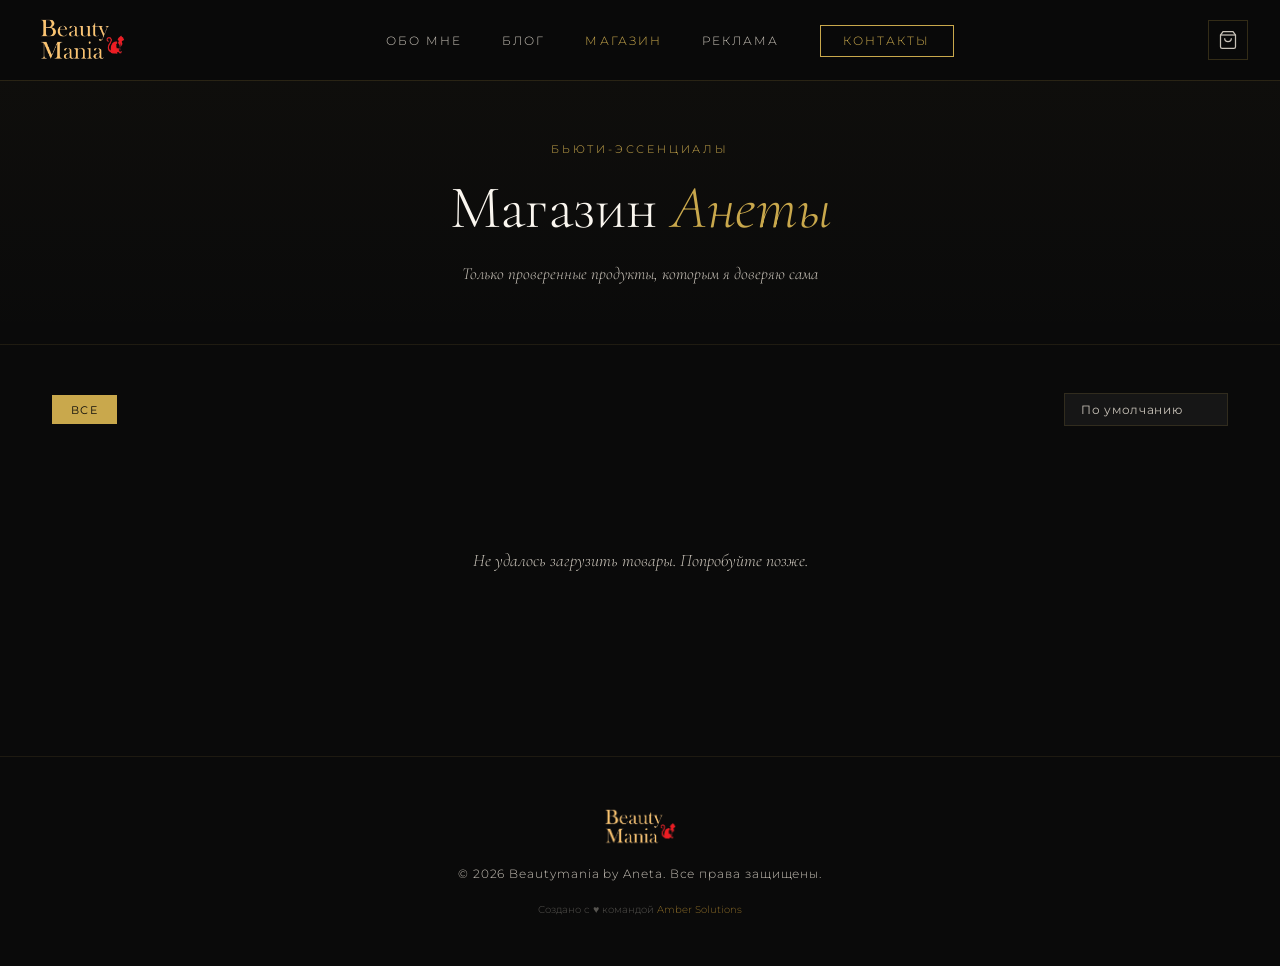
==== shop/index.html @ 0aa0b2a6 "fix: shop page full redesign - elegant dark gold style" ====
<!DOCTYPE html>
<html lang="ru" dir="ltr">
<head>
  <meta charset="UTF-8" />
  <meta name="viewport" content="width=device-width, initial-scale=1.0" />
  <title>Магазин — Beautymania</title>
  <meta name="description" content="Бьюти-товары от Анеты — косметика, уход, стиль" />
  <link rel="preconnect" href="https://fonts.googleapis.com" />
  <link rel="preconnect" href="https://fonts.gstatic.com" crossorigin />
  <link href="https://fonts.googleapis.com/css2?family=Cormorant+Garamond:ital,wght@0,300;0,400;0,600;1,300;1,400&family=Montserrat:wght@300;400;500;600&display=swap" rel="stylesheet" />
  <link rel="stylesheet" href="../css/style.css" />
  <link rel="stylesheet" href="shop.css" />
</head>
<body>

<!-- NAV -->
<nav class="nav scrolled" id="nav">
  <div class="nav__inner">
    <a href="/" class="nav__logo">
      <img src="../media/logo/Logo_Bm_Trans.png" alt="Beautymania" />
    </a>
    <ul class="nav__links">
      <li><a href="/#about">Обо мне</a></li>
      <li><a href="/#blog">Блог</a></li>
      <li><a href="/shop" class="active">Магазин</a></li>
      <li><a href="/#collab">Реклама</a></li>
      <li><a href="/#contact" class="nav__cta">Контакты</a></li>
    </ul>
    <div class="nav__right">
      <button class="cart-btn" id="cartBtn" aria-label="Корзина">
        <svg viewBox="0 0 24 24" fill="none" stroke="currentColor" stroke-width="1.5" width="20" height="20">
          <path d="M6 2L3 6v14a2 2 0 002 2h14a2 2 0 002-2V6l-3-4z"/>
          <line x1="3" y1="6" x2="21" y2="6"/>
          <path d="M16 10a4 4 0 01-8 0"/>
        </svg>
        <span class="cart-badge" id="cartBadge">0</span>
      </button>
      <button class="nav__burger" id="burger" aria-label="Меню">
        <span></span><span></span><span></span>
      </button>
    </div>
  </div>
  <div class="nav__mobile" id="mobileMenu">
    <ul>
      <li><a href="/#about">Обо мне</a></li>
      <li><a href="/#blog">Блог</a></li>
      <li><a href="/shop">Магазин</a></li>
      <li><a href="/#collab">Реклама</a></li>
      <li><a href="/#contact">Контакты</a></li>
    </ul>
  </div>
</nav>

<!-- HEADER -->
<header class="shop-header">
  <div class="container">
    <p class="section__label">Бьюти-эссенциалы</p>
    <h1 class="section__title">Магазин <em>Анеты</em></h1>
    <p class="shop-header__sub">Только проверенные продукты, которым я доверяю сама</p>
  </div>
</header>

<!-- SHOP -->
<main class="shop-main">
  <div class="container">
    <div class="shop-toolbar">
      <div class="shop-filters" id="shopFilters">
        <button class="filter-chip active" data-cat="all">Все</button>
      </div>
      <div class="shop-sort">
        <select id="sortSelect">
          <option value="default">По умолчанию</option>
          <option value="price_asc">Цена: возрастание</option>
          <option value="price_desc">Цена: убывание</option>
          <option value="name_asc">По названию</option>
        </select>
      </div>
    </div>
    <div class="shop-grid" id="shopGrid">
      <div class="shop-loading">
        <div class="shop-loading__spinner"></div>
        <span>Загружаем товары</span>
      </div>
    </div>
  </div>
</main>

<!-- CART OVERLAY + SIDEBAR -->
<div class="cart-overlay" id="cartOverlay"></div>
<aside class="cart-sidebar" id="cartSidebar">
  <div class="cart-sidebar__head">
    <h3>Корзина</h3>
    <button class="cart-sidebar__close" id="cartClose">✕</button>
  </div>
  <div class="cart-sidebar__body" id="cartBody">
    <div class="cart-empty" id="cartEmpty">
      <svg viewBox="0 0 24 24" fill="none" stroke="currentColor" stroke-width="1" width="40" height="40">
        <path d="M6 2L3 6v14a2 2 0 002 2h14a2 2 0 002-2V6l-3-4z"/>
        <line x1="3" y1="6" x2="21" y2="6"/>
        <path d="M16 10a4 4 0 01-8 0"/>
      </svg>
      <span>Корзина пуста</span>
    </div>
    <div id="cartItems"></div>
  </div>
  <div class="cart-sidebar__foot">
    <div class="cart-total">
      <span>Итого</span>
      <span id="cartTotal">₪0</span>
    </div>
    <button class="btn btn--gold btn--full" id="checkoutBtn">Оформить заказ</button>
  </div>
</aside>

<!-- CHECKOUT MODAL -->
<div class="checkout-modal" id="checkoutModal">
  <div class="checkout-modal__backdrop" id="checkoutBackdrop"></div>
  <div class="checkout-modal__box">
    <div class="checkout-modal__head">
      <p class="section__label" style="margin-bottom:.3rem">Оформление заказа</p>
      <button class="checkout-modal__close" id="checkoutClose">✕</button>
    </div>
    <div class="checkout-summary" id="checkoutSummary"></div>
    <form class="checkout-form" id="checkoutForm">
      <div class="form-group"><input type="text"  id="coName"    placeholder="Ваше имя" required /></div>
      <div class="form-group"><input type="email" id="coEmail"   placeholder="Email" required /></div>
      <div class="form-group"><input type="tel"   id="coPhone"   placeholder="Телефон" /></div>
      <div class="form-group"><textarea id="coMessage" placeholder="Адрес доставки / комментарий..." rows="3"></textarea></div>
      <button type="submit" class="btn btn--gold btn--full" id="coSubmitBtn">Подтвердить заказ</button>
      <p class="form__success" id="coSuccess">✓ Заказ принят! Анета свяжется с вами в ближайшее время.</p>
      <p class="form__error"   id="coError">Ошибка отправки. Попробуйте ещё раз.</p>
    </form>
  </div>
</div>

<!-- FOOTER -->
<footer class="footer">
  <div class="container footer__inner">
    <img src="../media/logo/Logo_Bm_Trans.png" alt="Beautymania" class="footer__logo" />
    <p class="footer__copy">© 2026 Beautymania by Aneta. Все права защищены.</p>
    <p class="footer__credit">Создано с ♥ командой <a href="https://ambersol.co.il" target="_blank">Amber Solutions</a></p>
  </div>
</footer>

<script src="shop.js"></script>
</body>
</html>
---- css/style.css ----
/* ═══════════════════════════════════════════
   BEAUTYMANIA — style.css
   Palette: Jet Black / Soft Black / Gold
═══════════════════════════════════════════ */

:root {
  --black:       #0a0a0a;
  --black-soft:  #111111;
  --black-card:  #161616;
  --gold:        #c9a84c;
  --gold-light:  #e8c97a;
  --gold-dim:    #8a6b28;
  --white:       #faf6ef;
  --white-dim:   #c8c2b8;
  --ff-display:  'Cormorant Garamond', Georgia, serif;
  --ff-body:     'Montserrat', sans-serif;
  --radius:      4px;
  --transition:  0.35s cubic-bezier(0.4, 0, 0.2, 1);
}

*, *::before, *::after { box-sizing: border-box; margin: 0; padding: 0; }
html { scroll-behavior: smooth; font-size: 16px; }
body {
  background: var(--black);
  color: var(--white);
  font-family: var(--ff-body);
  font-weight: 300;
  line-height: 1.7;
  overflow-x: hidden;
}
img { display: block; width: 100%; height: 100%; object-fit: cover; }
a { color: inherit; text-decoration: none; }
ul { list-style: none; }
.container { max-width: 1240px; margin: 0 auto; padding: 0 2rem; }
.section { padding: 120px 0; }

/* ── TYPOGRAPHY ── */
.section__label {
  font-family: var(--ff-body);
  font-size: 0.7rem;
  letter-spacing: 0.25em;
  text-transform: uppercase;
  color: var(--gold);
  margin-bottom: 1rem;
}
.section__label--light { color: var(--gold-light); }
.section__title {
  font-family: var(--ff-display);
  font-size: clamp(2.4rem, 5vw, 3.8rem);
  font-weight: 300;
  line-height: 1.1;
  margin-bottom: 1.5rem;
}
.section__title em { font-style: italic; color: var(--gold); }
.section__title--light { color: var(--white); }

/* ── BUTTONS ── */
.btn {
  display: inline-block;
  padding: 0.85rem 2.4rem;
  font-family: var(--ff-body);
  font-size: 0.72rem;
  letter-spacing: 0.2em;
  text-transform: uppercase;
  border: 1px solid transparent;
  cursor: pointer;
  transition: var(--transition);
}
.btn--gold { background: var(--gold); color: var(--black); border-color: var(--gold); }
.btn--gold:hover { background: var(--gold-light); border-color: var(--gold-light); }
.btn--outline { background: transparent; color: var(--gold); border-color: var(--gold); }
.btn--outline:hover { background: var(--gold); color: var(--black); }
.btn--sm { padding: 0.55rem 1.4rem; font-size: 0.65rem; }
.btn--full { width: 100%; text-align: center; }

/* ── NAV ── */
.nav {
  position: fixed; top: 0; left: 0; right: 0;
  z-index: 100; padding: 0 2rem;
  transition: background var(--transition), box-shadow var(--transition);
}
.nav.scrolled {
  background: rgba(10,10,10,0.96);
  box-shadow: 0 1px 0 rgba(201,168,76,0.15);
}
.nav__inner {
  max-width: 1240px; margin: 0 auto;
  display: flex; align-items: center; justify-content: space-between; height: 80px;
}
.nav__logo img { height: 52px; width: auto; object-fit: contain; }
.nav__links { display: flex; gap: 2.5rem; align-items: center; }
.nav__links a {
  font-size: 0.72rem; letter-spacing: 0.18em; text-transform: uppercase;
  color: var(--white-dim); transition: color var(--transition);
}
.nav__links a:hover, .nav__links a.active { color: var(--gold); }
.nav__cta { border: 1px solid var(--gold) !important; color: var(--gold) !important; padding: 0.5rem 1.4rem; }
.nav__cta:hover { background: var(--gold); color: var(--black) !important; }
.nav__burger {
  display: none; flex-direction: column; gap: 5px;
  background: none; border: none; cursor: pointer; padding: 4px;
}
.nav__burger span {
  display: block; width: 26px; height: 1px; background: var(--white);
  transition: transform 0.3s ease, opacity 0.2s ease; transform-origin: center;
}
.nav__burger.open span:nth-child(1) { transform: translateY(6px) rotate(45deg); }
.nav__burger.open span:nth-child(2) { opacity: 0; }
.nav__burger.open span:nth-child(3) { transform: translateY(-6px) rotate(-45deg); }
.nav__mobile { display: none; background: var(--black-soft); border-top: 1px solid rgba(201,168,76,0.1); }
.nav__mobile.open { display: block; }
.nav__mobile ul { padding: 1.5rem 2rem; }
.nav__mobile li { border-bottom: 1px solid rgba(255,255,255,0.05); }
.nav__mobile a {
  display: block; padding: 1rem 0; font-size: 0.8rem;
  letter-spacing: 0.15em; text-transform: uppercase; color: var(--white-dim);
}
.nav__mobile a:hover, .nav__mobile a.active { color: var(--gold); }

/* ── HERO ── */
.hero {
  position: relative; height: 100vh; min-height: 640px;
  display: flex; align-items: center; justify-content: center; overflow: hidden;
}
.hero__video {
  position: absolute; inset: 0; width: 100%; height: 100%; object-fit: cover;
  filter: contrast(1.12) brightness(1.08) saturate(1.15);
  animation: videoFadeIn 1.8s ease both;
}
.hero__overlay {
  position: absolute; inset: 0;
  background: linear-gradient(to bottom, rgba(10,10,10,0.45) 0%, rgba(10,10,10,0.55) 60%, rgba(10,10,10,0.9) 100%);
}
.hero__content {
  position: relative; z-index: 2; text-align: center; animation: fadeUp 1.2s ease both;
}
.hero__label { font-size: 0.7rem; letter-spacing: 0.3em; text-transform: uppercase; color: var(--gold); margin-bottom: 1.2rem; }
.hero__title {
  font-family: var(--ff-display);
  font-size: clamp(4rem, 10vw, 9rem);
  font-weight: 300; line-height: 1; letter-spacing: 0.05em;
  color: var(--white); margin-bottom: 1rem;
}
.hero__sub {
  font-family: var(--ff-display); font-style: italic;
  font-size: clamp(1rem, 2vw, 1.4rem); color: var(--white-dim); margin-bottom: 2.5rem;
}
.hero__scroll {
  position: absolute; bottom: 2.5rem; left: 50%; transform: translateX(-50%);
  display: flex; flex-direction: column; align-items: center; gap: 0.6rem; z-index: 2; opacity: 0.5;
}
.hero__scroll span {
  width: 1px; height: 50px;
  background: linear-gradient(to bottom, transparent, var(--gold));
  animation: scrollLine 2s ease-in-out infinite;
}
.hero__scroll p { font-size: 0.6rem; letter-spacing: 0.2em; text-transform: uppercase; }

/* ── ABOUT ── */
.about__grid { display: grid; grid-template-columns: 1fr 1fr; gap: 6rem; align-items: center; }
.about__images { display: flex; align-items: center; justify-content: center; }
.about__text p { color: var(--white-dim); margin-bottom: 2.5rem; max-width: 440px; }
.about__stats {
  display: flex; gap: 3rem; margin-bottom: 2.5rem; padding: 2rem 0;
  border-top: 1px solid rgba(201,168,76,0.15);
  border-bottom: 1px solid rgba(201,168,76,0.15);
}
.stat__num { display: block; font-family: var(--ff-display); font-size: 2.6rem; font-weight: 300; color: var(--gold); line-height: 1; }
.stat__label { font-size: 0.65rem; letter-spacing: 0.2em; text-transform: uppercase; color: var(--white-dim); }

/* ── TILT CARD ── */
.tilt-card { perspective: 900px; width: 100%; max-width: 460px; }
.tilt-card__inner {
  position: relative; width: 100%; aspect-ratio: 3 / 4;
  overflow: hidden; transform-style: preserve-3d;
  transform: rotateX(0deg) rotateY(0deg);
  transition: transform 0.08s linear;
  box-shadow: 0 20px 60px rgba(0,0,0,0.7), 0 0 0 1px rgba(201,168,76,0.15);
  cursor: pointer;
}
.tilt-card__inner img {
  width: 100%; height: 100%; object-fit: cover;
  object-position: top center; display: block;
}
.tilt-card__shine {
  position: absolute; inset: 0;
  background: radial-gradient(circle at 50% 50%, rgba(201,168,76,0.18) 0%, transparent 65%);
  pointer-events: none; opacity: 0; transition: opacity 0.3s ease;
}
.tilt-card:hover .tilt-card__shine { opacity: 1; }
.tilt-card__border {
  position: absolute; inset: 0;
  border: 1px solid rgba(201,168,76,0);
  transition: border-color 0.3s ease, box-shadow 0.3s ease;
  pointer-events: none;
}
.tilt-card:hover .tilt-card__border {
  border-color: rgba(201,168,76,0.4);
  box-shadow: inset 0 0 30px rgba(201,168,76,0.06);
}

/* ── BLOG ── */
.blog { background: var(--black-soft); }
.blog__grid { display: grid; grid-template-columns: 1.6fr 1fr 1fr; gap: 2px; margin-top: 3rem; }
.blog-card { background: var(--black-card); overflow: hidden; }
.blog-card__img { position: relative; height: 260px; overflow: hidden; }
.blog-card--featured .blog-card__img { height: 340px; }
.blog-card__img img { transition: transform 0.6s ease; }
.blog-card:hover .blog-card__img img { transform: scale(1.04); }
.blog-card__tag {
  position: absolute; top: 1rem; left: 1rem;
  padding: 0.3rem 0.8rem; background: var(--gold); color: var(--black);
  font-size: 0.6rem; letter-spacing: 0.15em; text-transform: uppercase;
}
.blog-card__body { padding: 1.6rem 1.8rem 2rem; }
.blog-card__date { font-size: 0.65rem; letter-spacing: 0.12em; color: var(--gold-dim); margin-bottom: 0.6rem; }
.blog-card__body h3 {
  font-family: var(--ff-display); font-size: 1.25rem; font-weight: 400;
  line-height: 1.3; margin-bottom: 0.8rem; color: var(--white);
}
.blog-card__body p { font-size: 0.85rem; color: var(--white-dim); margin-bottom: 1.2rem; }
.link-arrow { font-size: 0.7rem; letter-spacing: 0.15em; text-transform: uppercase; color: var(--gold); transition: letter-spacing var(--transition); }
.link-arrow:hover { letter-spacing: 0.25em; }

/* ── SHOP ── */
.shop__grid { display: grid; grid-template-columns: repeat(4, 1fr); gap: 1.5rem; margin-top: 3rem; }
.product-card { background: var(--black-card); }
.product-card__img { position: relative; height: 300px; overflow: hidden; }
.product-card__img img { transition: transform 0.6s ease; }
.product-card:hover .product-card__img img { transform: scale(1.05); }
.product-card__overlay {
  position: absolute; inset: 0; background: rgba(10,10,10,0.6);
  display: flex; align-items: center; justify-content: center;
  opacity: 0; transition: var(--transition);
}
.product-card:hover .product-card__overlay { opacity: 1; }
.product-card__info { padding: 1.2rem 1.4rem 1.6rem; }
.product-card__info h4 { font-family: var(--ff-display); font-size: 1.1rem; font-weight: 400; margin-bottom: 0.2rem; }
.product-card__sub { font-size: 0.72rem; color: var(--gold-dim); letter-spacing: 0.1em; }

/* ── GALLERY — infinite loop ── */
.gallery .section__title { margin-bottom: 3rem; }

.gallery__track-wrapper {
  overflow: hidden;
  width: 100%;
  position: relative;
}

.gallery__strip {
  display: flex;
  gap: 3px;
  cursor: grab;
  user-select: none;
}
.gallery__strip.dragging { cursor: grabbing; }
.gallery__strip.dragging .gallery__item img { pointer-events: none; }

.gallery__item {
  flex: 0 0 280px;
  height: 380px;
  overflow: hidden;
  cursor: zoom-in;
}
.gallery__item img { width: 100%; height: 100%; object-fit: cover; transition: transform 0.5s ease; }
.gallery__item:hover img { transform: scale(1.06); }

/* ── COLLAB ── */
.collab { position: relative; overflow: hidden; padding: 140px 0; }
.collab__bg {
  position: absolute; inset: 0;
  background: linear-gradient(135deg, rgba(201,168,76,0.06) 0%, transparent 60%), var(--black-soft);
}
.collab__bg::before {
  content: ''; position: absolute; inset: 0;
  background-image: repeating-linear-gradient(45deg, rgba(201,168,76,0.03) 0px, rgba(201,168,76,0.03) 1px, transparent 1px, transparent 40px);
}
.collab__inner { position: relative; z-index: 1; text-align: center; }
.collab__desc { max-width: 620px; margin: 0 auto 3.5rem; color: var(--white-dim); font-size: 0.95rem; }
.collab__cards { display: grid; grid-template-columns: repeat(3, 1fr); gap: 2px; margin-bottom: 3.5rem; }
.collab-card {
  background: rgba(10,10,10,0.7); border: 1px solid rgba(201,168,76,0.12);
  padding: 2.5rem 2rem; transition: border-color var(--transition);
}
.collab-card:hover { border-color: var(--gold-dim); }
.collab-card__icon { font-size: 1.4rem; color: var(--gold); margin-bottom: 1rem; }
.collab-card h4 { font-family: var(--ff-display); font-size: 1.2rem; font-weight: 400; margin-bottom: 0.6rem; }
.collab-card p { font-size: 0.82rem; color: var(--white-dim); }

/* ── CONTACT ── */
.contact { background: var(--black-soft); }
.contact__grid { display: grid; grid-template-columns: 1fr 1.4fr; gap: 6rem; align-items: start; margin-top: 3rem; }
.contact__info p { color: var(--white-dim); margin-bottom: 2.5rem; font-size: 0.95rem; }
.contact__links { display: flex; flex-direction: column; gap: 1.2rem; }
.contact__social {
  display: flex; align-items: center; gap: 0.8rem;
  font-size: 0.82rem; letter-spacing: 0.1em; color: var(--gold); transition: color var(--transition);
}
.contact__social:hover { color: var(--gold-light); }
.contact__social svg { width: 18px; height: 18px; flex-shrink: 0; }
.contact__form { display: flex; flex-direction: column; gap: 1rem; }
.form-group input, .form-group select, .form-group textarea {
  width: 100%; background: var(--black-card);
  border: 1px solid rgba(201,168,76,0.15); color: var(--white);
  font-family: var(--ff-body); font-size: 0.82rem;
  padding: 1rem 1.2rem; outline: none;
  transition: border-color var(--transition); appearance: none;
}
.form-group input:focus, .form-group select:focus, .form-group textarea:focus { border-color: var(--gold-dim); }
.form-group input::placeholder, .form-group textarea::placeholder { color: rgba(200,194,184,0.4); }
.form__success, .form__error {
  display: none; font-size: 0.78rem; letter-spacing: 0.1em;
  text-align: center; margin-top: 0.5rem;
}
.form__success { color: var(--gold); }
.form__error   { color: #e57373; }
.form__success.visible, .form__error.visible { display: block; }

/* ── FOOTER ── */
.footer { background: var(--black); border-top: 1px solid rgba(201,168,76,0.1); padding: 3rem 2rem; }
.footer__inner { display: flex; flex-direction: column; align-items: center; gap: 1rem; text-align: center; }
.footer__logo { height: 44px; width: auto; object-fit: contain; }
.footer__copy { font-size: 0.72rem; color: var(--white-dim); letter-spacing: 0.08em; }
.footer__credit { font-size: 0.65rem; color: rgba(200,194,184,0.4); }
.footer__credit a { color: var(--gold-dim); }
.footer__credit a:hover { color: var(--gold); }

/* ── ANIMATIONS ── */
@keyframes fadeUp { from { opacity: 0; transform: translateY(30px); } to { opacity: 1; transform: translateY(0); } }
@keyframes scrollLine { 0%,100% { opacity: 0.2; transform: scaleY(0.5); } 50% { opacity: 1; transform: scaleY(1); } }
@keyframes videoFadeIn {
  from { opacity: 0; filter: contrast(1) brightness(0.7) saturate(1); }
  to   { opacity: 1; filter: contrast(1.12) brightness(1.08) saturate(1.15); }
}

.reveal { opacity: 0; transform: translateY(24px); transition: opacity 0.7s ease, transform 0.7s ease; }
.reveal.in-view { opacity: 1; transform: translateY(0); }

/* ── LIGHTBOX ── */
.lightbox {
  position: fixed; inset: 0; z-index: 999; background: rgba(5,5,5,0.97);
  display: flex; align-items: center; justify-content: center;
  opacity: 0; pointer-events: none; transition: opacity 0.3s ease;
}
.lightbox.active { opacity: 1; pointer-events: all; }
.lightbox__img-wrap { max-width: 90vw; max-height: 88vh; display: flex; align-items: center; justify-content: center; }
.lightbox__img { max-width: 90vw; max-height: 85vh; width: auto; height: auto; object-fit: contain; display: block; }
.lightbox__close { position: absolute; top: 1.5rem; right: 2rem; background: none; border: none; color: var(--white-dim); font-size: 1.5rem; cursor: pointer; transition: color var(--transition); }
.lightbox__close:hover { color: var(--gold); }
.lightbox__prev, .lightbox__next {
  position: absolute; top: 50%; transform: translateY(-50%);
  background: none; border: 1px solid rgba(201,168,76,0.3);
  color: var(--gold); font-size: 2rem; width: 48px; height: 48px;
  display: flex; align-items: center; justify-content: center;
  cursor: pointer; transition: background var(--transition), border-color var(--transition);
}
.lightbox__prev { left: 2rem; }
.lightbox__next { right: 2rem; }
.lightbox__prev:hover, .lightbox__next:hover { background: rgba(201,168,76,0.15); border-color: var(--gold); }
.lightbox__count { position: absolute; bottom: 1.5rem; left: 50%; transform: translateX(-50%); font-size: 0.7rem; letter-spacing: 0.2em; color: var(--white-dim); }

/* ── RESPONSIVE ── */
@media (max-width: 1024px) {
  .shop__grid { grid-template-columns: repeat(2, 1fr); }
  .about__grid { gap: 3rem; }
}
@media (max-width: 768px) {
  .section { padding: 80px 0; }
  .nav__links { display: none; }
  .nav__burger { display: flex; }
  .about__grid { grid-template-columns: 1fr; }
  .tilt-card { max-width: 340px; }
  .tilt-card__inner { transition: none; }
  .blog__grid { grid-template-columns: 1fr; }
  .shop__grid { grid-template-columns: repeat(2, 1fr); }
  .collab__cards { grid-template-columns: 1fr; }
  .contact__grid { grid-template-columns: 1fr; gap: 3rem; }
  .gallery__item { flex: 0 0 200px; height: 280px; }
}
@media (max-width: 480px) {
  .shop__grid { grid-template-columns: 1fr; }
  .about__stats { gap: 1.5rem; }
  .hero__title { font-size: 3.5rem; }
}
---- shop/shop.css ----
/* ═══════════════════════════════════════════
   BEAUTYMANIA — SHOP PAGE
   Inherits: ../css/style.css (vars, nav, footer, buttons, forms)
═══════════════════════════════════════════ */

/* ── Page base ── */
body { background: var(--black); overflow-x: hidden; }

/* ── Shop Header ── */
.shop-header {
  padding: 140px 0 56px;
  text-align: center;
  border-bottom: 1px solid rgba(201,168,76,0.08);
  background: linear-gradient(to bottom, rgba(201,168,76,0.03), transparent);
}
.shop-header__sub {
  font-family: var(--ff-display);
  font-style: italic;
  font-size: 1.05rem;
  color: var(--white-dim);
  margin-top: -0.4rem;
}

/* ── Main area ── */
.shop-main { padding: 48px 0 100px; }

/* ── Toolbar ── */
.shop-toolbar {
  display: flex;
  align-items: center;
  justify-content: space-between;
  gap: 1rem;
  margin-bottom: 2.5rem;
  flex-wrap: wrap;
}
.shop-filters { display: flex; gap: 0.5rem; flex-wrap: wrap; }
.filter-chip {
  padding: 0.4rem 1.1rem;
  border: 1px solid rgba(201,168,76,0.18);
  background: transparent;
  color: var(--white-dim);
  font-family: var(--ff-body);
  font-size: 0.68rem;
  letter-spacing: 0.14em;
  text-transform: uppercase;
  cursor: pointer;
  transition: var(--transition);
}
.filter-chip:hover { border-color: var(--gold); color: var(--gold); }
.filter-chip.active { background: var(--gold); border-color: var(--gold); color: var(--black); }

.shop-sort select {
  background: var(--black-card);
  border: 1px solid rgba(201,168,76,0.15);
  color: var(--white-dim);
  font-family: var(--ff-body);
  font-size: 0.75rem;
  padding: 0.5rem 1rem;
  outline: none;
  cursor: pointer;
  appearance: none;
  letter-spacing: 0.06em;
}

/* ── Product grid ── */
.shop-grid {
  display: grid;
  grid-template-columns: repeat(auto-fill, minmax(260px, 1fr));
  gap: 2px;
}

/* ── Loading spinner ── */
.shop-loading {
  grid-column: 1/-1;
  display: flex;
  flex-direction: column;
  align-items: center;
  gap: 1.2rem;
  padding: 6rem 0;
  color: var(--white-dim);
  font-size: 0.78rem;
  letter-spacing: 0.15em;
  text-transform: uppercase;
}
.shop-loading__spinner {
  width: 24px;
  height: 24px;
  border: 1.5px solid rgba(201,168,76,0.2);
  border-top-color: var(--gold);
  border-radius: 50%;
  animation: sp 0.75s linear infinite;
}
@keyframes sp { to { transform: rotate(360deg); } }
.shop-empty {
  grid-column: 1/-1;
  text-align: center;
  padding: 5rem 0;
  color: var(--white-dim);
  font-family: var(--ff-display);
  font-style: italic;
  font-size: 1.1rem;
}

/* ── Product Card ── */
.sp-card {
  background: var(--black-card);
  border: 1px solid rgba(201,168,76,0.06);
  display: flex;
  flex-direction: column;
  transition: border-color 0.3s ease, transform 0.3s ease, box-shadow 0.3s ease;
  cursor: default;
}
.sp-card:hover {
  border-color: rgba(201,168,76,0.22);
  transform: translateY(-3px);
  box-shadow: 0 16px 48px rgba(0,0,0,0.55);
}

/* Image zone */
.sp-card__img {
  position: relative;
  height: 280px;
  overflow: hidden;
  background: #0d0d0d;
  flex-shrink: 0;
}
.sp-card__img img {
  width: 100%; height: 100%;
  object-fit: cover;
  transition: transform 0.65s ease;
}
.sp-card:hover .sp-card__img img { transform: scale(1.04); }
.sp-card__placeholder {
  width: 100%; height: 100%;
  display: flex; align-items: center; justify-content: center;
  font-size: 2.5rem;
  color: rgba(201,168,76,0.15);
}
.sp-card__cat-badge {
  position: absolute;
  top: 0.9rem; left: 0.9rem;
  font-size: 0.58rem;
  letter-spacing: 0.18em;
  text-transform: uppercase;
  color: var(--gold);
  background: rgba(10,10,10,0.82);
  border: 1px solid rgba(201,168,76,0.25);
  padding: 0.22rem 0.65rem;
  backdrop-filter: blur(4px);
}

/* Body */
.sp-card__body {
  padding: 1.3rem 1.5rem 1.5rem;
  flex: 1;
  display: flex;
  flex-direction: column;
}
.sp-card__name {
  font-family: var(--ff-display);
  font-size: 1.15rem;
  font-weight: 400;
  color: var(--white);
  line-height: 1.25;
  margin-bottom: 0.5rem;
}
.sp-card__desc {
  font-size: 0.78rem;
  color: var(--white-dim);
  line-height: 1.65;
  flex: 1;
  margin-bottom: 1.2rem;
  min-height: 2.6rem;
}

/* Footer */
.sp-card__foot {
  display: flex;
  align-items: center;
  justify-content: space-between;
  gap: 0.75rem;
  padding-top: 1rem;
  border-top: 1px solid rgba(201,168,76,0.07);
  flex-wrap: wrap;
}
.sp-card__price {
  font-family: var(--ff-display);
  font-size: 1.35rem;
  font-weight: 300;
  color: var(--gold);
  line-height: 1;
}
.sp-card__add {
  display: flex;
  align-items: center;
  gap: 0.5rem;
}

/* Qty control */
.qty-ctrl {
  display: flex;
  align-items: center;
  border: 1px solid rgba(201,168,76,0.18);
}
.qty-ctrl__btn {
  width: 28px; height: 28px;
  background: none; border: none;
  color: var(--gold);
  font-size: 1rem;
  cursor: pointer;
  display: flex; align-items: center; justify-content: center;
  transition: background var(--transition);
  line-height: 1;
}
.qty-ctrl__btn:hover { background: rgba(201,168,76,0.08); }
.qty-ctrl__val {
  font-size: 0.8rem;
  color: var(--white);
  min-width: 22px;
  text-align: center;
  font-family: var(--ff-body);
}
.add-to-cart-btn {
  padding: 0.45rem 0.85rem;
  background: transparent;
  color: var(--gold);
  border: 1px solid rgba(201,168,76,0.35);
  font-family: var(--ff-body);
  font-size: 0.62rem;
  letter-spacing: 0.16em;
  text-transform: uppercase;
  cursor: pointer;
  transition: var(--transition);
  white-space: nowrap;
}
.add-to-cart-btn:hover { background: var(--gold); color: var(--black); border-color: var(--gold); }
.add-to-cart-btn.added {
  background: rgba(16,64,28,0.6);
  border-color: rgba(80,200,100,0.3);
  color: #7ee8a2;
  pointer-events: none;
}

/* ── Nav cart button ── */
.nav__right { display: flex; align-items: center; gap: 0.75rem; }
.cart-btn {
  position: relative;
  width: 40px; height: 40px;
  background: none;
  border: 1px solid rgba(201,168,76,0.22);
  color: var(--white-dim);
  cursor: pointer;
  display: flex; align-items: center; justify-content: center;
  transition: var(--transition);
}
.cart-btn:hover { border-color: var(--gold); color: var(--gold); }
.cart-badge {
  position: absolute;
  top: -7px; right: -7px;
  width: 18px; height: 18px;
  background: var(--gold);
  color: var(--black);
  font-size: 0.58rem;
  font-weight: 700;
  border-radius: 50%;
  display: none;
  align-items: center; justify-content: center;
}
.cart-badge.pop { animation: badge-pop 0.3s ease; display: flex; }
@keyframes badge-pop { 0%,100%{transform:scale(1)} 50%{transform:scale(1.45)} }

/* ── Cart Sidebar ── */
.cart-overlay {
  position: fixed; inset: 0;
  background: rgba(5,5,5,0.72);
  z-index: 150;
  opacity: 0; pointer-events: none;
  transition: opacity 0.3s ease;
  backdrop-filter: blur(2px);
}
.cart-overlay.open { opacity: 1; pointer-events: all; }

.cart-sidebar {
  position: fixed;
  top: 0; right: 0; bottom: 0;
  width: 360px;
  max-width: 100vw;
  background: var(--black-soft);
  border-left: 1px solid rgba(201,168,76,0.13);
  z-index: 151;
  display: flex; flex-direction: column;
  transform: translateX(100%);
  transition: transform 0.35s cubic-bezier(0.4,0,0.2,1);
}
.cart-sidebar.open { transform: translateX(0); }

.cart-sidebar__head {
  display: flex; align-items: center; justify-content: space-between;
  padding: 1.5rem 1.5rem;
  border-bottom: 1px solid rgba(201,168,76,0.08);
}
.cart-sidebar__head h3 {
  font-family: var(--ff-display);
  font-size: 1.35rem;
  font-weight: 300;
  color: var(--white);
  letter-spacing: 0.05em;
}
.cart-sidebar__close {
  width: 32px; height: 32px;
  background: none;
  border: 1px solid rgba(201,168,76,0.15);
  color: var(--white-dim);
  font-size: 0.9rem;
  cursor: pointer;
  display: flex; align-items: center; justify-content: center;
  transition: var(--transition);
}
.cart-sidebar__close:hover { border-color: var(--gold); color: var(--gold); }

.cart-sidebar__body { flex: 1; overflow-y: auto; padding: 1rem 1.5rem; }

.cart-empty {
  display: flex; flex-direction: column; align-items: center; gap: 1rem;
  padding: 4rem 0;
  color: rgba(200,194,184,0.3);
  font-size: 0.75rem;
  letter-spacing: 0.12em;
  text-transform: uppercase;
}

.cart-item {
  display: flex; gap: 1rem;
  padding: 1rem 0;
  border-bottom: 1px solid rgba(255,255,255,0.04);
  align-items: flex-start;
}
.cart-item__img {
  width: 52px; height: 52px;
  overflow: hidden; flex-shrink: 0;
  background: var(--black-card);
  display: flex; align-items: center; justify-content: center;
  color: rgba(201,168,76,0.15);
  font-size: 1.1rem;
}
.cart-item__img img { width: 100%; height: 100%; object-fit: cover; }
.cart-item__info { flex: 1; min-width: 0; }
.cart-item__name {
  font-size: 0.8rem; font-weight: 500;
  color: var(--white);
  margin-bottom: 0.2rem;
  white-space: nowrap; overflow: hidden; text-overflow: ellipsis;
}
.cart-item__price { font-size: 0.75rem; color: var(--gold); margin-bottom: 0.5rem; }
.cart-item__ctrl {
  display: flex; align-items: center; gap: 0.35rem;
}
.cart-item__ctrl button {
  width: 20px; height: 20px;
  background: var(--black-card);
  border: 1px solid rgba(201,168,76,0.12);
  color: var(--gold);
  font-size: 0.75rem;
  cursor: pointer;
  display: flex; align-items: center; justify-content: center;
  transition: var(--transition);
}
.cart-item__ctrl button:hover { background: rgba(201,168,76,0.08); }
.cart-item__ctrl span { font-size: 0.75rem; color: var(--white); min-width: 14px; text-align: center; }
.cart-item__remove {
  background: none; border: none;
  color: rgba(200,194,184,0.2);
  cursor: pointer; font-size: 0.9rem;
  line-height: 1; padding: 0 2px;
  transition: color var(--transition);
  flex-shrink: 0;
}
.cart-item__remove:hover { color: #e57373; }

.cart-sidebar__foot {
  padding: 1.2rem 1.5rem;
  border-top: 1px solid rgba(201,168,76,0.08);
}
.cart-total {
  display: flex; justify-content: space-between; align-items: baseline;
  margin-bottom: 1rem;
}
.cart-total span:first-child {
  font-size: 0.68rem; letter-spacing: 0.18em;
  text-transform: uppercase; color: var(--white-dim);
}
#cartTotal {
  font-family: var(--ff-display);
  font-size: 1.4rem; font-weight: 300;
  color: var(--gold);
}

/* ── Checkout Modal ── */
.checkout-modal {
  position: fixed; inset: 0;
  z-index: 200;
  display: flex; align-items: center; justify-content: center;
  opacity: 0; pointer-events: none;
  transition: opacity 0.3s ease;
}
.checkout-modal.open { opacity: 1; pointer-events: all; }
.checkout-modal__backdrop {
  position: absolute; inset: 0;
  background: rgba(5,5,5,0.92);
  backdrop-filter: blur(4px);
}
.checkout-modal__box {
  position: relative; z-index: 1;
  background: var(--black-soft);
  border: 1px solid rgba(201,168,76,0.18);
  width: 100%; max-width: 500px;
  max-height: 90vh; overflow-y: auto;
  margin: 1rem;
  animation: fadeUp 0.3s ease both;
}
.checkout-modal__head {
  padding: 1.6rem 2rem 0;
}
.checkout-modal__close {
  float: right;
  background: none; border: none;
  color: var(--white-dim); font-size: 1rem;
  cursor: pointer; margin-top: -0.2rem;
  transition: color var(--transition);
}
.checkout-modal__close:hover { color: var(--gold); }

/* Summary table */
.checkout-summary {
  margin: 1.2rem 2rem;
  border: 1px solid rgba(201,168,76,0.1);
  background: rgba(0,0,0,0.25);
}
.checkout-summary__row {
  display: flex; justify-content: space-between; align-items: center;
  padding: 0.55rem 1rem;
  font-size: 0.8rem; color: var(--white-dim);
  border-bottom: 1px solid rgba(255,255,255,0.04);
}
.checkout-summary__row:last-child { border: none; }
.checkout-summary__row span:last-child { color: var(--white); }
.checkout-summary__total {
  display: flex; justify-content: space-between; align-items: baseline;
  padding: 0.85rem 1rem;
  border-top: 1px solid rgba(201,168,76,0.12);
  background: rgba(201,168,76,0.03);
}
.checkout-summary__total span:first-child {
  font-size: 0.68rem; letter-spacing: 0.18em;
  text-transform: uppercase; color: var(--white-dim);
}
.checkout-summary__total span:last-child {
  font-family: var(--ff-display); font-size: 1.35rem;
  font-weight: 300; color: var(--gold);
}

/* Checkout form */
.checkout-form {
  display: flex; flex-direction: column;
  gap: 0.9rem;
  padding: 0.5rem 2rem 2rem;
}

/* Reuse style.css form-group */
.form__success, .form__error {
  display: none; font-size: 0.76rem;
  letter-spacing: 0.08em; text-align: center; margin-top: 0.25rem;
}
.form__success { color: var(--gold); }
.form__error   { color: #e57373; }
.form__success.visible, .form__error.visible { display: block; }

/* ── Responsive ── */
@media (max-width: 768px) {
  .shop-grid { grid-template-columns: repeat(2, 1fr); }
  .sp-card__img { height: 200px; }
  .cart-sidebar { width: 100vw; }
  .shop-toolbar { flex-direction: column; align-items: flex-start; }
  .checkout-modal__box { margin: 0; max-height: 100dvh; border-radius: 0; }
}
@media (max-width: 480px) {
  .shop-grid { grid-template-columns: 1fr; }
  .sp-card__img { height: 240px; }
  .sp-card__foot { flex-direction: column; align-items: flex-start; gap: 0.75rem; }
}
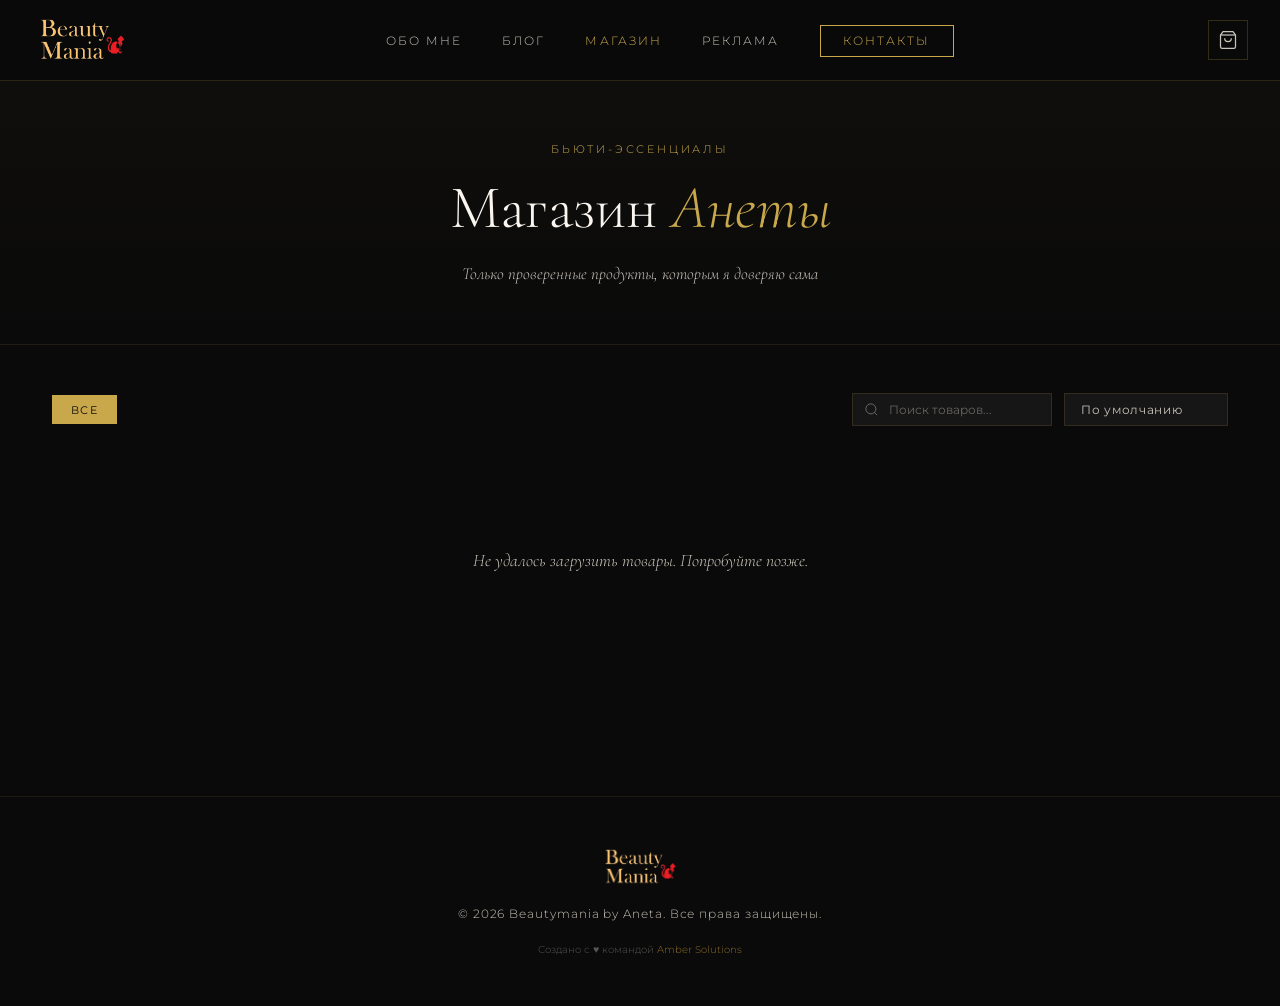
==== commit 910cacb3: "feat: client-side search and pagination in shop (10 per page, load more)" ====
--- a/shop/index.html
+++ b/shop/index.html
@@ -4,12 +4,18 @@
   <meta charset="UTF-8" />
   <meta name="viewport" content="width=device-width, initial-scale=1.0" />
   <title>Магазин — Beautymania</title>
-  <meta name="description" content="Бьюти-товары от Анеты — косметика, уход, стиль" />
+  <meta name="description" content="Бьюти-товары от Анеты — косметика, уход, стиль. Купить онлайн с доставкой." />
+  <meta property="og:title" content="Магазин — Beautymania" />
+  <meta property="og:description" content="Проверенные бьюти-продукты от Анеты. Косметика, уход, стиль." />
+  <meta property="og:type" content="website" />
+  <meta property="og:url" content="https://beautymania.co.il/shop" />
+  <meta name="robots" content="index, follow" />
+  <link rel="canonical" href="https://beautymania.co.il/shop" />
   <link rel="preconnect" href="https://fonts.googleapis.com" />
   <link rel="preconnect" href="https://fonts.gstatic.com" crossorigin />
   <link href="https://fonts.googleapis.com/css2?family=Cormorant+Garamond:ital,wght@0,300;0,400;0,600;1,300;1,400&family=Montserrat:wght@300;400;500;600&display=swap" rel="stylesheet" />
-  <link rel="stylesheet" href="../css/style.css" />
-  <link rel="stylesheet" href="shop.css" />
+  <link rel="stylesheet" href="/css/style.css" />
+  <link rel="stylesheet" href="/shop/shop.css" />
 </head>
 <body>
 
@@ -17,7 +23,7 @@
 <nav class="nav scrolled" id="nav">
   <div class="nav__inner">
     <a href="/" class="nav__logo">
-      <img src="../media/logo/Logo_Bm_Trans.png" alt="Beautymania" />
+      <img src="/media/logo/Logo_Bm_Trans.png" alt="Beautymania" />
     </a>
     <ul class="nav__links">
       <li><a href="/#about">Обо мне</a></li>
@@ -67,13 +73,21 @@
       <div class="shop-filters" id="shopFilters">
         <button class="filter-chip active" data-cat="all">Все</button>
       </div>
-      <div class="shop-sort">
-        <select id="sortSelect">
-          <option value="default">По умолчанию</option>
-          <option value="price_asc">Цена: возрастание</option>
-          <option value="price_desc">Цена: убывание</option>
-          <option value="name_asc">По названию</option>
-        </select>
+      <div class="shop-toolbar__right">
+        <div class="shop-search">
+          <svg class="shop-search__icon" viewBox="0 0 24 24" fill="none" stroke="currentColor" stroke-width="1.5" width="15" height="15">
+            <circle cx="11" cy="11" r="8"/><line x1="21" y1="21" x2="16.65" y2="16.65"/>
+          </svg>
+          <input type="search" id="shopSearch" class="shop-search__input" placeholder="Поиск товаров..." autocomplete="off" />
+        </div>
+        <div class="shop-sort">
+          <select id="sortSelect">
+            <option value="default">По умолчанию</option>
+            <option value="price_asc">Цена: возрастание</option>
+            <option value="price_desc">Цена: убывание</option>
+            <option value="name_asc">По названию</option>
+          </select>
+        </div>
       </div>
     </div>
     <div class="shop-grid" id="shopGrid">
@@ -81,6 +95,9 @@
         <div class="shop-loading__spinner"></div>
         <span>Загружаем товары</span>
       </div>
+    </div>
+    <div class="shop-load-more">
+      <button class="btn btn--outline" id="loadMoreBtn" style="display:none">Загрузить ещё</button>
     </div>
   </div>
 </main>
@@ -102,6 +119,7 @@
       <span>Корзина пуста</span>
     </div>
     <div id="cartItems"></div>
+    <div id="crossSellBlock"></div>
   </div>
   <div class="cart-sidebar__foot">
     <div class="cart-total">
@@ -136,12 +154,13 @@
 <!-- FOOTER -->
 <footer class="footer">
   <div class="container footer__inner">
-    <img src="../media/logo/Logo_Bm_Trans.png" alt="Beautymania" class="footer__logo" />
+    <img src="/media/logo/Logo_Bm_Trans.png" alt="Beautymania" class="footer__logo" />
     <p class="footer__copy">© 2026 Beautymania by Aneta. Все права защищены.</p>
     <p class="footer__credit">Создано с ♥ командой <a href="https://ambersol.co.il" target="_blank">Amber Solutions</a></p>
   </div>
 </footer>
 
-<script src="shop.js"></script>
+<script id="products-schema" type="application/ld+json"></script>
+<script src="/shop/shop.js"></script>
 </body>
 </html>
--- a/shop/shop.css
+++ b/shop/shop.css
@@ -34,6 +34,77 @@
   flex-wrap: wrap;
 }
 .shop-filters { display: flex; gap: 0.5rem; flex-wrap: wrap; }
+
+/* ── Toolbar right group (search + sort) ── */
+.shop-toolbar__right {
+  display: flex;
+  align-items: center;
+  gap: 0.75rem;
+  flex-wrap: wrap;
+}
+
+/* ── Search ── */
+.shop-search {
+  position: relative;
+  display: flex;
+  align-items: center;
+}
+.shop-search__icon {
+  position: absolute;
+  left: 0.75rem;
+  color: var(--white-dim);
+  pointer-events: none;
+  opacity: 0.5;
+}
+.shop-search__input {
+  background: var(--black-card);
+  border: 1px solid rgba(201,168,76,0.15);
+  color: var(--white);
+  font-family: var(--ff-body);
+  font-size: 0.75rem;
+  padding: 0.5rem 1rem 0.5rem 2.25rem;
+  outline: none;
+  width: 200px;
+  transition: border-color 0.2s, width 0.25s;
+  appearance: none;
+}
+.shop-search__input::placeholder { color: var(--white-dim); opacity: 0.45; }
+.shop-search__input:focus {
+  border-color: rgba(201,168,76,0.45);
+  width: 240px;
+}
+/* hide native ✕ in Chrome */
+.shop-search__input::-webkit-search-cancel-button { display: none; }
+
+/* ── Load more ── */
+.shop-load-more {
+  display: flex;
+  justify-content: center;
+  margin-top: 2.5rem;
+}
+.btn--outline {
+  background: transparent;
+  border: 1px solid rgba(201,168,76,0.35);
+  color: var(--gold);
+  font-family: var(--ff-body);
+  font-size: 0.72rem;
+  letter-spacing: 0.14em;
+  text-transform: uppercase;
+  padding: 0.75rem 2.5rem;
+  cursor: pointer;
+  transition: var(--transition);
+}
+.btn--outline:hover {
+  background: rgba(201,168,76,0.08);
+  border-color: var(--gold);
+}
+
+@media (max-width: 600px) {
+  .shop-toolbar { flex-direction: column; align-items: flex-start; }
+  .shop-toolbar__right { width: 100%; justify-content: space-between; }
+  .shop-search__input { width: 160px; }
+  .shop-search__input:focus { width: 180px; }
+}
 .filter-chip {
   padding: 0.4rem 1.1rem;
   border: 1px solid rgba(201,168,76,0.18);
@@ -488,3 +559,81 @@
   .sp-card__img { height: 240px; }
   .sp-card__foot { flex-direction: column; align-items: flex-start; gap: 0.75rem; }
 }
+
+/* ─── Cross-sell block ─────────────────────────────────────── */
+.cross-sell {
+  padding: 12px 16px 4px;
+  border-top: 1px solid rgba(201,168,76,0.15);
+  margin-top: 8px;
+}
+.cross-sell__title {
+  font-size: 10px;
+  letter-spacing: 0.15em;
+  text-transform: uppercase;
+  color: #c9a84c;
+  margin: 0 0 10px;
+  font-family: 'Montserrat', sans-serif;
+}
+.cross-sell__list {
+  display: flex;
+  flex-direction: column;
+  gap: 8px;
+}
+.cross-sell__item {
+  display: flex;
+  align-items: center;
+  gap: 10px;
+  padding: 8px;
+  background: rgba(201,168,76,0.05);
+  border: 1px solid rgba(201,168,76,0.12);
+  border-radius: 8px;
+  transition: border-color 0.2s;
+}
+.cross-sell__item:hover { border-color: rgba(201,168,76,0.3); }
+.cross-sell__img {
+  width: 44px;
+  height: 44px;
+  border-radius: 6px;
+  overflow: hidden;
+  flex-shrink: 0;
+  background: #111;
+}
+.cross-sell__img img { width: 100%; height: 100%; object-fit: cover; }
+.cross-sell__placeholder {
+  width: 100%; height: 100%;
+  display: flex; align-items: center; justify-content: center;
+  color: #c9a84c; font-size: 14px;
+}
+.cross-sell__info { flex: 1; min-width: 0; }
+.cross-sell__name {
+  font-size: 12px;
+  color: #faf6ef;
+  margin: 0 0 2px;
+  white-space: nowrap;
+  overflow: hidden;
+  text-overflow: ellipsis;
+  font-family: 'Montserrat', sans-serif;
+}
+.cross-sell__price {
+  font-size: 12px;
+  color: #c9a84c;
+  font-weight: 600;
+  margin: 0;
+}
+.cross-sell__btn {
+  width: 28px;
+  height: 28px;
+  border-radius: 50%;
+  border: 1px solid #c9a84c;
+  background: transparent;
+  color: #c9a84c;
+  font-size: 18px;
+  cursor: pointer;
+  display: flex;
+  align-items: center;
+  justify-content: center;
+  flex-shrink: 0;
+  line-height: 1;
+  transition: background 0.2s, color 0.2s;
+}
+.cross-sell__btn:hover { background: #c9a84c; color: #000; }
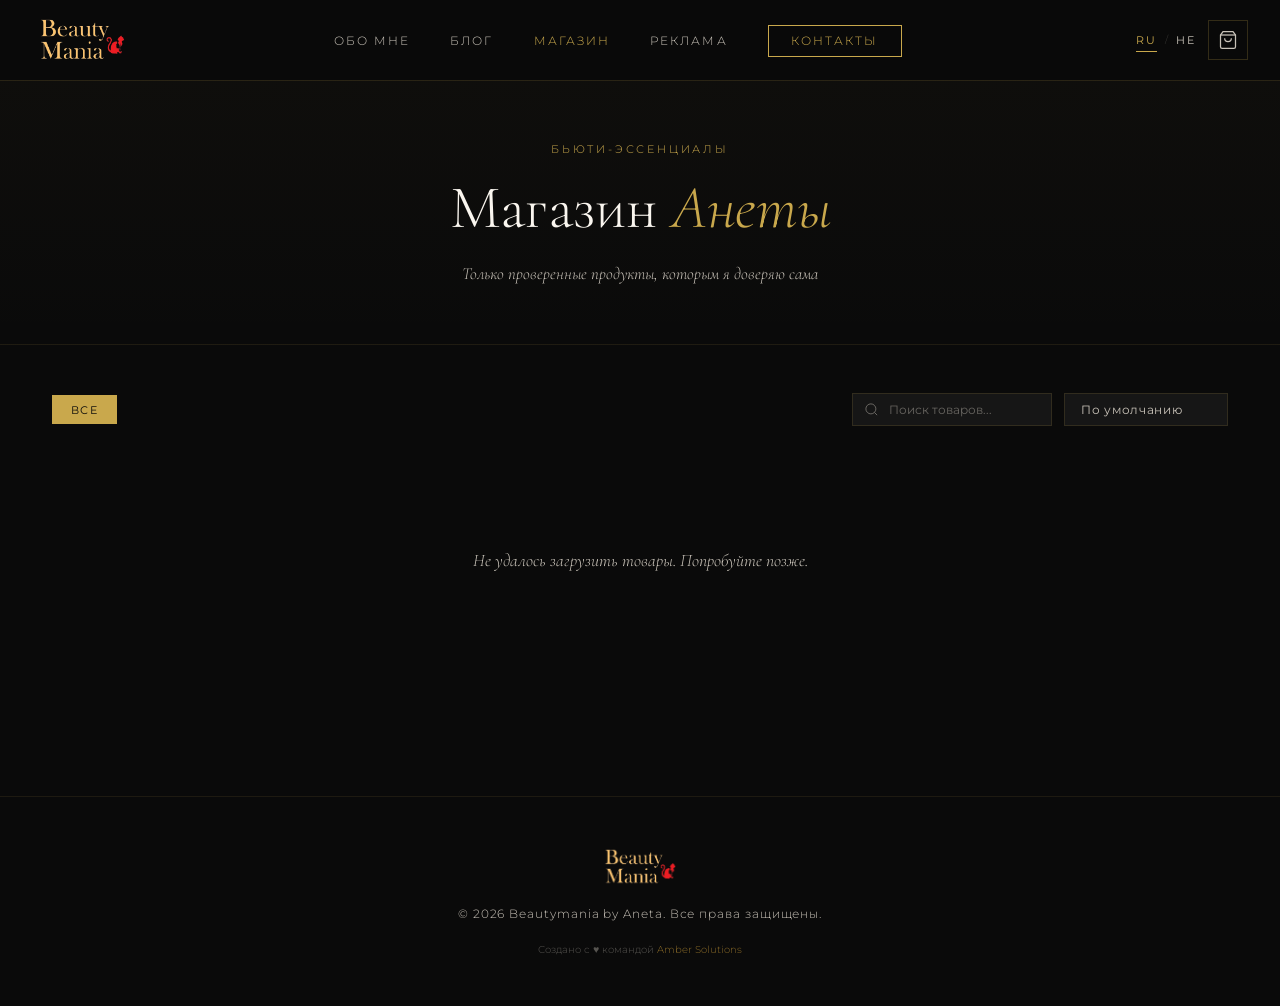
==== commit 430c61bf: "feat: add RU/HE language switcher to shop page - Added lang switcher (RU / HE) in shop nav (desktop " ====
--- a/shop/index.html
+++ b/shop/index.html
@@ -1,5 +1,5 @@
 <!DOCTYPE html>
-<html lang="ru" dir="ltr">
+<html lang="ru" dir="ltr" data-lang="ru">
 <head>
   <meta charset="UTF-8" />
   <meta name="viewport" content="width=device-width, initial-scale=1.0" />
@@ -13,8 +13,12 @@
   <link rel="canonical" href="https://beautymania.co.il/shop" />
   <link rel="preconnect" href="https://fonts.googleapis.com" />
   <link rel="preconnect" href="https://fonts.gstatic.com" crossorigin />
-  <link href="https://fonts.googleapis.com/css2?family=Cormorant+Garamond:ital,wght@0,300;0,400;0,600;1,300;1,400&family=Montserrat:wght@300;400;500;600&display=swap" rel="stylesheet" />
+  <link href="https://fonts.googleapis.com/css2?family=Cormorant+Garamond:ital,wght@0,300;0,400;0,600;1,300;1,400&family=Montserrat:wght@300;400;500;600&family=Rubik:wght@300;400;500;600&display=swap" rel="stylesheet" />
+  <link rel="icon" type="image/x-icon" href="/favicon.ico" />
+  <link rel="icon" type="image/png" sizes="32x32" href="/favicon-32.png" />
+  <link rel="apple-touch-icon" sizes="192x192" href="/favicon-192.png" />
   <link rel="stylesheet" href="/css/style.css" />
+  <link rel="stylesheet" href="/css/lang.css" />
   <link rel="stylesheet" href="/shop/shop.css" />
 </head>
 <body>
@@ -26,13 +30,18 @@
       <img src="/media/logo/Logo_Bm_Trans.png" alt="Beautymania" />
     </a>
     <ul class="nav__links">
-      <li><a href="/#about">Обо мне</a></li>
-      <li><a href="/#blog">Блог</a></li>
-      <li><a href="/shop" class="active">Магазин</a></li>
-      <li><a href="/#collab">Реклама</a></li>
-      <li><a href="/#contact" class="nav__cta">Контакты</a></li>
+      <li><a href="/#about" data-i18n="nav_about">Обо мне</a></li>
+      <li><a href="/#blog" data-i18n="nav_blog">Блог</a></li>
+      <li><a href="/shop" class="active" data-i18n="nav_shop">Магазин</a></li>
+      <li><a href="/#collab" data-i18n="nav_collab">Реклама</a></li>
+      <li><a href="/#contact" class="nav__cta" data-i18n="nav_contact">Контакты</a></li>
     </ul>
     <div class="nav__right">
+      <div class="lang-switcher" id="langSwitcher">
+        <button class="lang-btn active" data-lang="ru">RU</button>
+        <span class="lang-divider">/</span>
+        <button class="lang-btn" data-lang="he">HE</button>
+      </div>
       <button class="cart-btn" id="cartBtn" aria-label="Корзина">
         <svg viewBox="0 0 24 24" fill="none" stroke="currentColor" stroke-width="1.5" width="20" height="20">
           <path d="M6 2L3 6v14a2 2 0 002 2h14a2 2 0 002-2V6l-3-4z"/>
@@ -47,12 +56,17 @@
     </div>
   </div>
   <div class="nav__mobile" id="mobileMenu">
+    <div class="lang-switcher lang-switcher--mobile">
+      <button class="lang-btn active" data-lang="ru">RU</button>
+      <span class="lang-divider">/</span>
+      <button class="lang-btn" data-lang="he">HE</button>
+    </div>
     <ul>
-      <li><a href="/#about">Обо мне</a></li>
-      <li><a href="/#blog">Блог</a></li>
-      <li><a href="/shop">Магазин</a></li>
-      <li><a href="/#collab">Реклама</a></li>
-      <li><a href="/#contact">Контакты</a></li>
+      <li><a href="/#about" data-i18n="nav_about">Обо мне</a></li>
+      <li><a href="/#blog" data-i18n="nav_blog">Блог</a></li>
+      <li><a href="/shop" data-i18n="nav_shop">Магазин</a></li>
+      <li><a href="/#collab" data-i18n="nav_collab">Реклама</a></li>
+      <li><a href="/#contact" data-i18n="nav_contact">Контакты</a></li>
     </ul>
   </div>
 </nav>
@@ -60,9 +74,9 @@
 <!-- HEADER -->
 <header class="shop-header">
   <div class="container">
-    <p class="section__label">Бьюти-эссенциалы</p>
-    <h1 class="section__title">Магазин <em>Анеты</em></h1>
-    <p class="shop-header__sub">Только проверенные продукты, которым я доверяю сама</p>
+    <p class="section__label" data-i18n="shop_label">Бьюти-эссенциалы</p>
+    <h1 class="section__title" data-i18n="shop_title">Магазин <em>Анеты</em></h1>
+    <p class="shop-header__sub" data-i18n="shop_subtitle">Только проверенные продукты, которым я доверяю сама</p>
   </div>
 </header>
 
@@ -71,21 +85,21 @@
   <div class="container">
     <div class="shop-toolbar">
       <div class="shop-filters" id="shopFilters">
-        <button class="filter-chip active" data-cat="all">Все</button>
+        <button class="filter-chip active" data-cat="all" data-i18n="filter_all">Все</button>
       </div>
       <div class="shop-toolbar__right">
         <div class="shop-search">
           <svg class="shop-search__icon" viewBox="0 0 24 24" fill="none" stroke="currentColor" stroke-width="1.5" width="15" height="15">
             <circle cx="11" cy="11" r="8"/><line x1="21" y1="21" x2="16.65" y2="16.65"/>
           </svg>
-          <input type="search" id="shopSearch" class="shop-search__input" placeholder="Поиск товаров..." autocomplete="off" />
+          <input type="search" id="shopSearch" class="shop-search__input" data-i18n-placeholder="search_placeholder" placeholder="Поиск товаров..." autocomplete="off" />
         </div>
         <div class="shop-sort">
           <select id="sortSelect">
-            <option value="default">По умолчанию</option>
-            <option value="price_asc">Цена: возрастание</option>
-            <option value="price_desc">Цена: убывание</option>
-            <option value="name_asc">По названию</option>
+            <option value="default" data-i18n="sort_default">По умолчанию</option>
+            <option value="price_asc" data-i18n="sort_price_asc">Цена: возрастание</option>
+            <option value="price_desc" data-i18n="sort_price_desc">Цена: убывание</option>
+            <option value="name_asc" data-i18n="sort_name">По названию</option>
           </select>
         </div>
       </div>
@@ -93,11 +107,11 @@
     <div class="shop-grid" id="shopGrid">
       <div class="shop-loading">
         <div class="shop-loading__spinner"></div>
-        <span>Загружаем товары</span>
+        <span data-i18n="shop_loading">Загружаем товары</span>
       </div>
     </div>
     <div class="shop-load-more">
-      <button class="btn btn--outline" id="loadMoreBtn" style="display:none">Загрузить ещё</button>
+      <button class="btn btn--outline" id="loadMoreBtn" style="display:none" data-i18n="load_more">Загрузить ещё</button>
     </div>
   </div>
 </main>
@@ -106,7 +120,7 @@
 <div class="cart-overlay" id="cartOverlay"></div>
 <aside class="cart-sidebar" id="cartSidebar">
   <div class="cart-sidebar__head">
-    <h3>Корзина</h3>
+    <h3 data-i18n="cart_title">Корзина</h3>
     <button class="cart-sidebar__close" id="cartClose">✕</button>
   </div>
   <div class="cart-sidebar__body" id="cartBody">
@@ -116,17 +130,17 @@
         <line x1="3" y1="6" x2="21" y2="6"/>
         <path d="M16 10a4 4 0 01-8 0"/>
       </svg>
-      <span>Корзина пуста</span>
+      <span data-i18n="cart_empty">Корзина пуста</span>
     </div>
     <div id="cartItems"></div>
     <div id="crossSellBlock"></div>
   </div>
   <div class="cart-sidebar__foot">
     <div class="cart-total">
-      <span>Итого</span>
+      <span data-i18n="cart_total">Итого</span>
       <span id="cartTotal">₪0</span>
     </div>
-    <button class="btn btn--gold btn--full" id="checkoutBtn">Оформить заказ</button>
+    <button class="btn btn--gold btn--full" id="checkoutBtn" data-i18n="cart_checkout">Оформить заказ</button>
   </div>
 </aside>
 
@@ -135,18 +149,18 @@
   <div class="checkout-modal__backdrop" id="checkoutBackdrop"></div>
   <div class="checkout-modal__box">
     <div class="checkout-modal__head">
-      <p class="section__label" style="margin-bottom:.3rem">Оформление заказа</p>
+      <p class="section__label" style="margin-bottom:.3rem" data-i18n="checkout_title">Оформление заказа</p>
       <button class="checkout-modal__close" id="checkoutClose">✕</button>
     </div>
     <div class="checkout-summary" id="checkoutSummary"></div>
     <form class="checkout-form" id="checkoutForm">
-      <div class="form-group"><input type="text"  id="coName"    placeholder="Ваше имя" required /></div>
-      <div class="form-group"><input type="email" id="coEmail"   placeholder="Email" required /></div>
-      <div class="form-group"><input type="tel"   id="coPhone"   placeholder="Телефон" /></div>
-      <div class="form-group"><textarea id="coMessage" placeholder="Адрес доставки / комментарий..." rows="3"></textarea></div>
-      <button type="submit" class="btn btn--gold btn--full" id="coSubmitBtn">Подтвердить заказ</button>
-      <p class="form__success" id="coSuccess">✓ Заказ принят! Анета свяжется с вами в ближайшее время.</p>
-      <p class="form__error"   id="coError">Ошибка отправки. Попробуйте ещё раз.</p>
+      <div class="form-group"><input type="text"  id="coName"    data-i18n-placeholder="form_name"    placeholder="Ваше имя" required /></div>
+      <div class="form-group"><input type="email" id="coEmail"   data-i18n-placeholder="form_email"   placeholder="Email" required /></div>
+      <div class="form-group"><input type="tel"   id="coPhone"   data-i18n-placeholder="co_phone"     placeholder="Телефон" /></div>
+      <div class="form-group"><textarea id="coMessage" data-i18n-placeholder="co_message" placeholder="Адрес доставки / комментарий..." rows="3"></textarea></div>
+      <button type="submit" class="btn btn--gold btn--full" id="coSubmitBtn" data-i18n="co_submit">Подтвердить заказ</button>
+      <p class="form__success" id="coSuccess" data-i18n="co_success">✓ Заказ принят! Анета свяжется с вами в ближайшее время.</p>
+      <p class="form__error"   id="coError"   data-i18n="co_error">Ошибка отправки. Попробуйте ещё раз.</p>
     </form>
   </div>
 </div>
@@ -155,8 +169,8 @@
 <footer class="footer">
   <div class="container footer__inner">
     <img src="/media/logo/Logo_Bm_Trans.png" alt="Beautymania" class="footer__logo" />
-    <p class="footer__copy">© 2026 Beautymania by Aneta. Все права защищены.</p>
-    <p class="footer__credit">Создано с ♥ командой <a href="https://ambersol.co.il" target="_blank">Amber Solutions</a></p>
+    <p class="footer__copy" data-i18n="footer_copy">© 2026 Beautymania by Aneta. Все права защищены.</p>
+    <p class="footer__credit" data-i18n="footer_credit">Создано с ♥ командой <a href="https://ambersol.co.il" target="_blank">Amber Solutions</a></p>
   </div>
 </footer>
 
--- a/css/style.css
+++ b/css/style.css
@@ -325,6 +325,40 @@
 .footer__credit a { color: var(--gold-dim); }
 .footer__credit a:hover { color: var(--gold); }
 
+/* ── SKELETON LOADING — предотвращает чёрные пространства при медленной загрузке ── */
+@keyframes shimmer {
+  0%   { background-position: -400px 0; }
+  100% { background-position:  400px 0; }
+}
+.blog-card__img,
+.product-card__img,
+.gallery__item,
+.tilt-card__inner {
+  background: var(--black-card);
+  background-image: linear-gradient(
+    90deg,
+    var(--black-card) 0%,
+    #222 40%,
+    var(--black-card) 80%
+  );
+  background-size: 400px 100%;
+  animation: shimmer 1.8s infinite linear;
+}
+/* Как только img загрузился — снимаем shimmer (поддерживается в современных браузерах) */
+.blog-card__img:has(img[complete]),
+.product-card__img:has(img[complete]),
+.gallery__item:has(img[complete]),
+.tilt-card__inner:has(img[complete]),
+.blog-card__img.img-loaded,
+.product-card__img.img-loaded,
+.gallery__item.img-loaded,
+.tilt-card__inner.img-loaded {
+  animation: none;
+  background: var(--black-card);
+}
+/* Hero — гарантированный фон пока видео грузится */
+.hero { background: var(--black); }
+
 /* ── ANIMATIONS ── */
 @keyframes fadeUp { from { opacity: 0; transform: translateY(30px); } to { opacity: 1; transform: translateY(0); } }
 @keyframes scrollLine { 0%,100% { opacity: 0.2; transform: scaleY(0.5); } 50% { opacity: 1; transform: scaleY(1); } }
@@ -382,3 +416,85 @@
   .about__stats { gap: 1.5rem; }
   .hero__title { font-size: 3.5rem; }
 }
+
+
+/* ── BESTSELLERS CAROUSEL ── */
+.bm-carousel-section { background: #0a0a0a; overflow: hidden; }
+.bm-carousel-outer { width: 100%; max-width: 900px; margin: 0 auto; padding: 0 1rem; }
+.bm-swiper-wrap { position: relative; height: 520px; overflow: visible; }
+.bm-track { display: flex; align-items: flex-start; padding-top: 70px; will-change: transform; height: 100%; }
+.bm-slide {
+  flex-shrink: 0; width: 260px;
+  display: flex; flex-direction: column; align-items: center; justify-content: flex-start;
+  padding: 0 12px;
+}
+.bm-card {
+  position: relative; width: 234px; height: 320px; border-radius: 20px;
+  background: transparent; border: none;
+  display: flex; flex-direction: column; align-items: center; justify-content: center;
+  overflow: visible; cursor: grab;
+  transition: transform 700ms, filter 700ms;
+}
+/* Фон карточки — скрыт по умолчанию, JS показывает только у активной */
+.bm-card-bg {
+  position: absolute; inset: 0; border-radius: 20px;
+  background: #111;
+  pointer-events: none; z-index: 0;
+  opacity: 0;
+  transition: opacity 700ms;
+}
+/* Рамка — только у активной карточки */
+.bm-card::before {
+  content: ''; position: absolute; inset: 0; border-radius: 20px;
+  border: 1px solid rgba(201,168,76,0.5);
+  box-shadow: 0 0 32px rgba(201,168,76,0.18), 0 0 8px rgba(201,168,76,0.10);
+  opacity: var(--bm-border-op, 0);
+  transition: opacity 700ms;
+  pointer-events: none; z-index: 10;
+}
+.bm-card:active { cursor: grabbing; }
+#bmOuter, #bmTrack { user-select: none; -webkit-user-select: none; }
+.bm-bottle-wrap {
+  position: absolute; top: -70px; width: 130%; left: -15%;
+  display: flex; justify-content: center; z-index: 2; pointer-events: none;
+}
+.bm-bottle-img { width: 100%; display: block; user-select: none; mix-blend-mode: screen; }
+/* PNG с чёрным фоном — mix-blend-mode screen убирает чёрный */
+.bm-bottle-img.bm-blend { mix-blend-mode: screen; }
+.bm-shadow {
+  position: absolute; bottom: 88px; left: 50%; transform: translateX(-50%);
+  width: 90px; height: 14px; border-radius: 50%;
+  background: rgba(0,0,0,0.55); filter: blur(9px); z-index: 3;
+  transition: opacity 700ms;
+}
+.bm-info {
+  width: 100%; padding: 14px 4px 0;
+  text-align: center;
+  transition: opacity 700ms;
+}
+.bm-cat { overflow: hidden; margin-bottom: 4px; }
+.bm-cat span { display: inline-flex; font-size: 8px; letter-spacing: 2.5px; color: #c9a84c; text-transform: uppercase; font-weight: 500; }
+.bm-name { overflow: hidden; margin-bottom: 6px; }
+.bm-name span { display: inline-flex; font-family: 'Cormorant Garamond', serif; font-size: 18px; color: #f5e6c8; font-weight: 600; }
+.bm-price { overflow: hidden; }
+.bm-price span { display: inline-flex; font-size: 12px; color: #c9a84c; font-weight: 500; }
+.bm-nav { display: flex; align-items: center; justify-content: space-between; max-width: 500px; margin: 2.5rem auto 0; }
+.bm-btn {
+  background: transparent; border: none; cursor: pointer;
+  display: flex; flex-direction: column; align-items: flex-start; width: 120px; padding: 8px 0;
+}
+.bm-prev { align-items: flex-end; }
+.bm-btn::before { content: ''; display: block; width: 100%; height: 1px; background: linear-gradient(90deg, transparent, rgba(201,168,76,0.6), transparent); }
+.bm-btn span { font-size: 10px; letter-spacing: 2px; text-transform: uppercase; color: #c9a84c; font-family: 'Montserrat', sans-serif; padding-top: 8px; transition: transform 0.3s; }
+.bm-btn:hover:not(:disabled) span { color: #e8c96e; }
+.bm-prev:hover:not(:disabled) span { transform: translateX(-8px); }
+.bm-next:hover:not(:disabled) span { transform: translateX(8px); }
+.bm-btn:disabled { opacity: 0.25; cursor: default; }
+.bm-dots { display: flex; gap: 6px; align-items: center; }
+.bm-dot { width: 4px; height: 4px; border-radius: 50%; background: #3d2e10; transition: all 0.4s; cursor: pointer; }
+.bm-dot.active { background: #c9a84c; width: 20px; border-radius: 2px; }
+@media (max-width: 768px) {
+  .bm-slide { width: 220px; }
+  .bm-card { width: 196px; height: 290px; }
+  .bm-swiper-wrap { height: 420px; }
+}
--- a/css/lang.css
+++ b/css/lang.css
@@ -0,0 +1,189 @@
+/* ═══════════════════════════════════════════
+   BEAUTYMANIA — lang.css
+   Language switcher + Hebrew (RTL) styles
+═══════════════════════════════════════════ */
+
+/* ── LANG SWITCHER ── */
+.lang-switcher {
+  display: flex;
+  align-items: center;
+  gap: 0.5rem;
+  margin-left: 2rem;
+}
+
+.lang-btn {
+  background: none;
+  border: none;
+  cursor: pointer;
+  font-family: var(--ff-body);
+  font-size: 0.68rem;
+  font-weight: 400;
+  letter-spacing: 0.18em;
+  text-transform: uppercase;
+  color: var(--white-dim);
+  padding: 0.2rem 0;
+  transition: color var(--transition);
+  position: relative;
+}
+
+.lang-btn::after {
+  content: '';
+  position: absolute;
+  bottom: -2px;
+  left: 0;
+  width: 0;
+  height: 1px;
+  background: var(--gold);
+  transition: width var(--transition);
+}
+
+.lang-btn:hover {
+  color: var(--white);
+}
+
+.lang-btn.active {
+  color: var(--gold);
+}
+
+.lang-btn.active::after {
+  width: 100%;
+}
+
+.lang-divider {
+  color: rgba(200, 194, 184, 0.25);
+  font-size: 0.65rem;
+  pointer-events: none;
+  user-select: none;
+}
+
+/* Мобильный lang switcher — внутри мобильного меню */
+.lang-switcher--mobile {
+  margin-left: 0;
+  padding: 1rem 2rem 0.5rem;
+  border-bottom: 1px solid rgba(201, 168, 76, 0.08);
+}
+
+/* На мобиле скрываем десктопный switcher */
+@media (max-width: 768px) {
+  .lang-switcher:not(.lang-switcher--mobile) {
+    display: none;
+  }
+}
+
+/* ── HEBREW FONT VARIABLES (активны только при lang=he) ── */
+html[data-lang="he"] {
+  --ff-display: 'Rubik', sans-serif;
+  --ff-body:    'Rubik', sans-serif;
+}
+
+/* ── RTL LAYOUT OVERRIDES ── */
+html[data-lang="he"] body {
+  direction: rtl;
+  text-align: right;
+}
+
+/* Nav */
+html[data-lang="he"] .nav__inner {
+  flex-direction: row-reverse;
+}
+
+html[data-lang="he"] .nav__links {
+  flex-direction: row-reverse;
+}
+
+html[data-lang="he"] .lang-switcher {
+  margin-left: 0;
+  margin-right: 2rem;
+  flex-direction: row-reverse;
+}
+
+html[data-lang="he"] .nav__burger {
+  margin-left: 0;
+}
+
+/* About grid */
+html[data-lang="he"] .about__grid {
+  direction: rtl;
+}
+
+html[data-lang="he"] .about__text {
+  text-align: right;
+}
+
+html[data-lang="he"] .about__text p {
+  margin-right: 0;
+  margin-left: auto;
+}
+
+/* Blog card tag */
+html[data-lang="he"] .blog-card__tag {
+  left: auto;
+  right: 1rem;
+}
+
+/* Contact grid */
+html[data-lang="he"] .contact__grid {
+  direction: rtl;
+}
+
+html[data-lang="he"] .contact__links {
+  align-items: flex-start;
+}
+
+html[data-lang="he"] .contact__social {
+  flex-direction: row-reverse;
+}
+
+/* Buttons — не инвертируем, они центрированы */
+html[data-lang="he"] .btn {
+  letter-spacing: 0.05em; /* Hebrew не любит большой tracking */
+}
+
+/* Section labels — убираем большой tracking для иврита */
+html[data-lang="he"] .section__label {
+  letter-spacing: 0.05em;
+}
+
+/* Nav links — убираем tracking */
+html[data-lang="he"] .nav__links a,
+html[data-lang="he"] .nav__mobile a {
+  letter-spacing: 0.05em;
+}
+
+/* Collab cards */
+html[data-lang="he"] .collab__inner {
+  direction: rtl;
+}
+
+/* Footer */
+html[data-lang="he"] .footer__inner {
+  direction: rtl;
+  text-align: center; /* footer остаётся по центру */
+}
+
+/* Form inputs — RTL */
+html[data-lang="he"] .form-group input,
+html[data-lang="he"] .form-group select,
+html[data-lang="he"] .form-group textarea {
+  direction: rtl;
+  text-align: right;
+}
+
+/* Hero — центрированный, RTL не нужен */
+html[data-lang="he"] .hero__content {
+  direction: rtl;
+}
+
+/* Mobile menu */
+html[data-lang="he"] .nav__mobile ul {
+  direction: rtl;
+}
+
+html[data-lang="he"] .lang-switcher--mobile {
+  flex-direction: row-reverse;
+}
+
+/* Плавный переход при смене языка */
+body {
+  transition: font-family 0.2s ease;
+}
--- a/shop/shop.css
+++ b/shop/shop.css
@@ -2,6 +2,11 @@
    BEAUTYMANIA — SHOP PAGE
    Inherits: ../css/style.css (vars, nav, footer, buttons, forms)
 ═══════════════════════════════════════════ */
+
+@keyframes shimmer {
+  0%   { background-position: -400px 0; }
+  100% { background-position:  400px 0; }
+}
 
 /* ── Page base ── */
 body { background: var(--black); overflow-x: hidden; }
@@ -192,8 +197,15 @@
   position: relative;
   height: 280px;
   overflow: hidden;
-  background: #0d0d0d;
+  background: #161616;
+  background-image: linear-gradient(90deg, #161616 0%, #222 40%, #161616 80%);
+  background-size: 400px 100%;
+  animation: shimmer 1.8s infinite linear;
   flex-shrink: 0;
+}
+.sp-card__img.img-loaded {
+  animation: none;
+  background: #161616;
 }
 .sp-card__img img {
   width: 100%; height: 100%;
